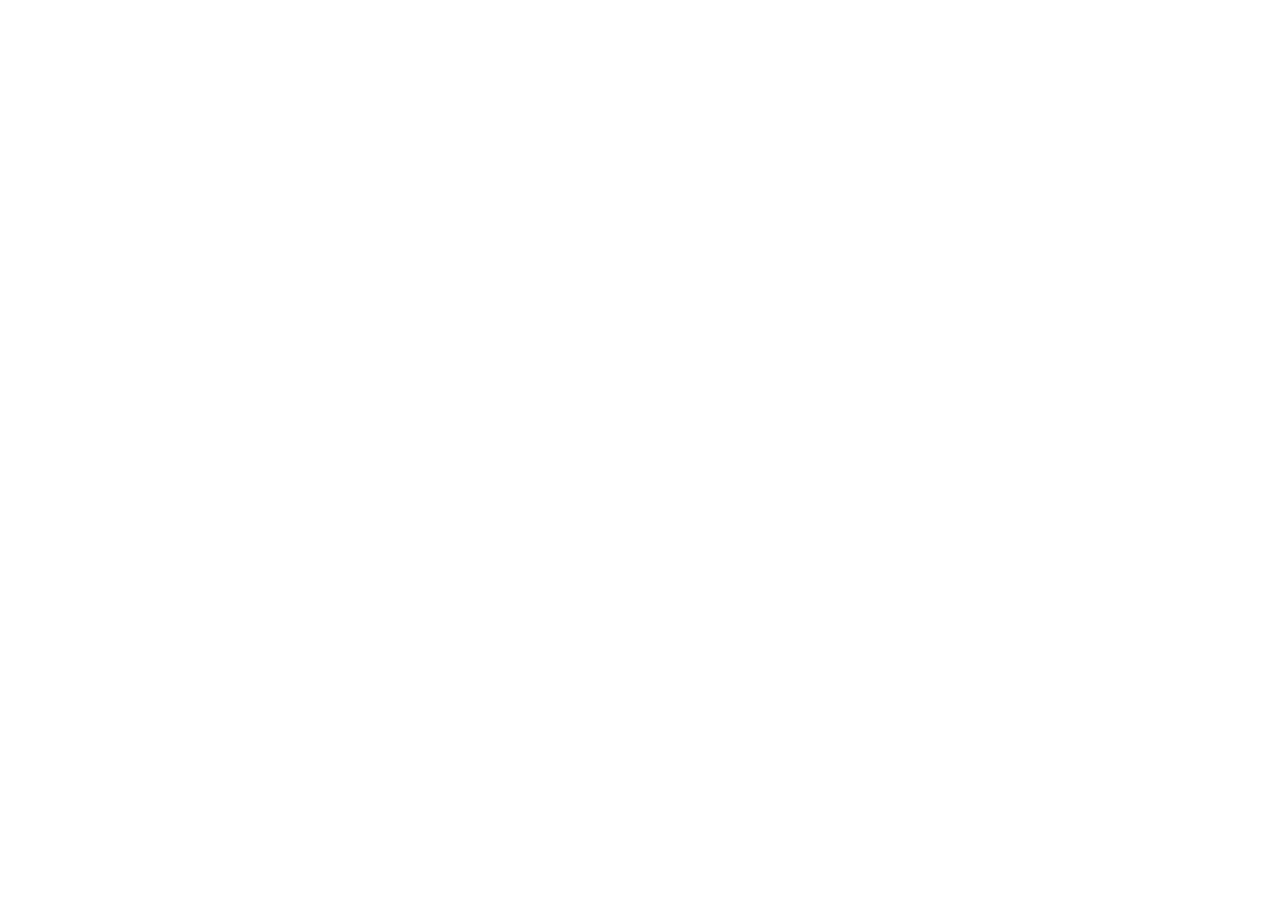
==== yangchengdong/源代码/7.11~7.13 （1、2、3、4、5、6、7）/index.html @ 43c169cd "7.12" ====
<!DOCTYPE html>
<html lang="en">
<head>
    <meta charset="UTF-8">
    <meta http-equiv="X-UA-Compatible" content="IE=edge">
    <meta name="viewport" content="width=device-width, initial-scale=1.0">
    <title>Document</title>
</head>
<body>
    
</body>
<script>
    // let a = /[ab]c/gi;
    // let b = new RegExp(a,'i')
    // console.log(a.source);
    // console.log(b);

    // let a = 1;
    // function aa () {
    //     console.log(a);
    // }
    // aa();

    // let text= 'cat,bat,sat,fff';
    // let pattern1 =  /.at?/g;
    // let pattern2 =  /.at/;
    // console.log(pattern1.exec(text));
    // console.log(pattern1.exec(text));
    // console.log(pattern1.source);
    // console.log(pattern1.toString());
    // console.log(pattern1==pattern1.valueOf());

    // let a = /(.)add(.)a(.)/;
    // let b = /^[23]$/;
    // if(a.test('dwaddwas')){
    //     console.log(RegExp.input);
    //     console.log(RegExp.leftContext);
    //     console.log(RegExp.rightContext);
    //     console.log(RegExp.lastMatch);
    //     console.log(RegExp.lastParen);
    //     console.log(RegExp.$1);
    //     console.log(RegExp.$2);
    //     console.log(RegExp.$3);
    // }
    // console.log(a.test('32'));
    // console.log(b.test('244'));
//     var anyString = 'Mozilla';
// var anyString4 = anyString.substring(1);
// console.log(anyString4);
// let obj = null;
// console.log(obj==true);//
// let a = 'nihao';
// let b = a.concat('shijie',"!");
// console.log(a);
// console.log(b);

// let a ='  nihao aaa '
// console.log(a.trimLeft());

// let a = 'haha';
// console.log(a.padStart(6));
// console.log(a.padEnd(6));
// console.log(a.padStart(6,'.'));
// console.log(a.padEnd(8,'?..'));

// for(const c of a ){
//     console.log(c);
// }
// let a = 'cat,bat,lat,uat';
// console.log(a.replace(/(.at)/g,'i like ($1)'));

// let a ='1jia46Jian2412cheng325chu231';
// function change(text){
//     return text.replace(/(jia)|(Jian)|(cheng)|(chu)/g,(match,pos,originText)=>{
//         switch(match){
//             case 'jia':
//                 return '+';
//                 break;
//                 case 'Jian':
//                 return '-';
//                 break;
//                 case 'cheng':
//                 return '*';
//                 break;
//                 case 'chu':
//                 return '/';
//                 break;
//         }
//     });
// }
// console.log(change(a));

// let a = 'ad,d,atg,ea,'
// console.log(a.split(/[^,]+/));


// let a = 'dede';
// console.log(a.localeCompare('abc'));
// console.log(a.localeCompare('eaa'));
// console.log(a.localeCompare('dede'));

// let global= function(){
//     return this;
// }
// console.log(global);

// let values = [2,52,31,1,5,1,6,];
// console.log(Math.max(...values));

// function selectFrom(minValue,maxValue){
// let choice=maxValue-minValue+1;
// return Math.floor(Math.random()*choice+minValue);
// }

// console.log(Number(selectFrom));
let a = [undefined,null];
console.log(a.length);




</script>
</html>
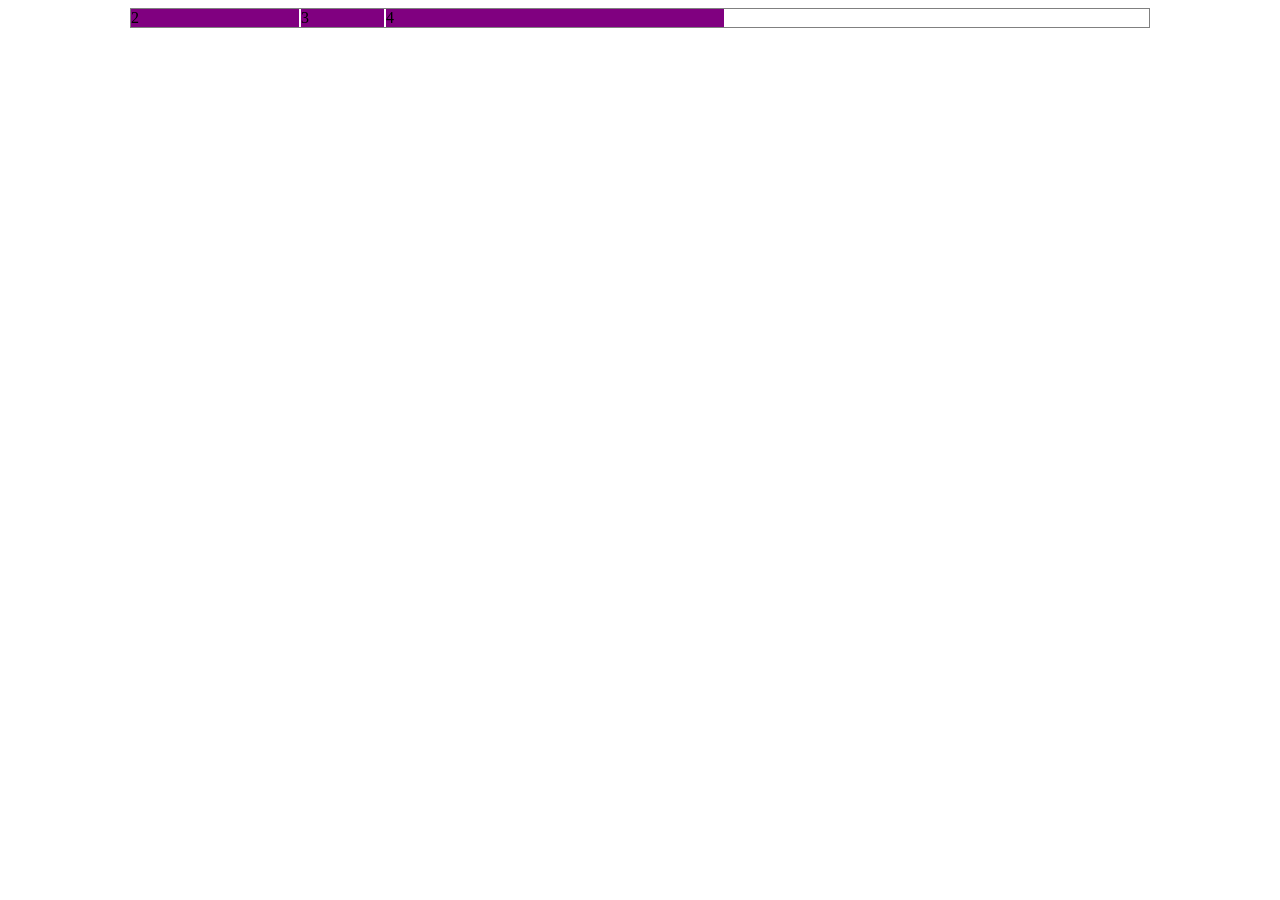
==== commit c0f4f88c: "7.13~7.14" ====
--- a/yangchengdong/源代码/7.11~7.13 （1、2、3、4、5、6、7）/index.html
+++ b/yangchengdong/源代码/7.11~7.13 （1、2、3、4、5、6、7）/index.html
@@ -1,18 +1,88 @@
 <!DOCTYPE html>
 <html lang="en">
+
 <head>
     <meta charset="UTF-8">
     <meta http-equiv="X-UA-Compatible" content="IE=edge">
     <meta name="viewport" content="width=device-width, initial-scale=1.0">
     <title>Document</title>
+    <style>
+        /* article {
+            width: 300px;
+            height: 300px;
+            border: solid 1px silver;
+            display: grid;
+            grid-template-rows: repeat(3, 1fr);
+            grid-template-columns: repeat(3, 1fr);
+
+        } */
+
+        [class^='col-'] {
+            /* width: 100px;
+            height: 100px; */
+            background-color: purple;
+            background-clip: content-box;
+            border: px solid gray;
+            box-sizing: border-box;
+
+        }
+
+        .container {
+            width: 1020px;
+            margin: 0 auto;
+        }
+
+        .row {
+            display: grid;
+            grid-template-columns: repeat(12, 1fr);
+            gap: 2px 2px;
+            border: 1px solid gray;
+        }
+
+        .col-2 {
+            grid-column-end: span 2;
+        }
+
+        .col-3 {
+            grid-column-end: span 3;
+        }
+
+        .col-4 {
+            grid-column-end: span 4;
+        }
+
+        .col-5 {
+            grid-column-end: span 5;
+        }
+
+        .col-6 {
+            grid-column-end: span 6;
+        }
+
+        .col-7 {
+            grid-column-end: span 7;
+        }
+
+        .col-8 {
+            grid-column-end: span 8;
+        }
+    </style>
 </head>
+
 <body>
-    
+    <article class="container">
+        <div class="row">
+            <div class="col-2">2</div>
+            <div class="col-1">3</div>
+            <div class="col-4">4</div>
+        </div>
+
+    </article>
 </body>
 <script>
     // let a = /[ab]c/gi;
     // let b = new RegExp(a,'i')
-    // console.log(a.source);
+    // console.log(a.sPource);
     // console.log(b);
 
     // let a = 1;
@@ -44,80 +114,221 @@
     // }
     // console.log(a.test('32'));
     // console.log(b.test('244'));
-//     var anyString = 'Mozilla';
-// var anyString4 = anyString.substring(1);
-// console.log(anyString4);
-// let obj = null;
-// console.log(obj==true);//
-// let a = 'nihao';
-// let b = a.concat('shijie',"!");
-// console.log(a);
-// console.log(b);
-
-// let a ='  nihao aaa '
-// console.log(a.trimLeft());
-
-// let a = 'haha';
-// console.log(a.padStart(6));
-// console.log(a.padEnd(6));
-// console.log(a.padStart(6,'.'));
-// console.log(a.padEnd(8,'?..'));
-
-// for(const c of a ){
-//     console.log(c);
-// }
-// let a = 'cat,bat,lat,uat';
-// console.log(a.replace(/(.at)/g,'i like ($1)'));
-
-// let a ='1jia46Jian2412cheng325chu231';
-// function change(text){
-//     return text.replace(/(jia)|(Jian)|(cheng)|(chu)/g,(match,pos,originText)=>{
-//         switch(match){
-//             case 'jia':
-//                 return '+';
-//                 break;
-//                 case 'Jian':
-//                 return '-';
-//                 break;
-//                 case 'cheng':
-//                 return '*';
-//                 break;
-//                 case 'chu':
-//                 return '/';
-//                 break;
-//         }
-//     });
-// }
-// console.log(change(a));
-
-// let a = 'ad,d,atg,ea,'
-// console.log(a.split(/[^,]+/));
-
-
-// let a = 'dede';
-// console.log(a.localeCompare('abc'));
-// console.log(a.localeCompare('eaa'));
-// console.log(a.localeCompare('dede'));
-
-// let global= function(){
-//     return this;
-// }
-// console.log(global);
-
-// let values = [2,52,31,1,5,1,6,];
-// console.log(Math.max(...values));
-
-// function selectFrom(minValue,maxValue){
-// let choice=maxValue-minValue+1;
-// return Math.floor(Math.random()*choice+minValue);
-// }
-
-// console.log(Number(selectFrom));
-let a = [undefined,null];
-console.log(a.length);
-
-
-
-
+    //     var anyString = 'Mozilla';
+    // var anyString4 = anyString.substring(1);
+    // console.log(anyString4);
+    // let obj = null;
+    // console.log(obj==true);//
+    // let a = 'nihao';
+    // let b = a.concat('shijie',"!");
+    // console.log(a);
+    // console.log(b);
+
+    // let a ='  nihao aaa '
+    // console.log(a.trimLeft());
+
+    // let a = 'haha';
+    // console.log(a.padStart(6));
+    // console.log(a.padEnd(6));
+    // console.log(a.padStart(6,'.'));
+    // console.log(a.padEnd(8,'?..'));
+
+    // for(const c of a ){
+    //     console.log(c);
+    // }
+    // let a = 'cat,bat,lat,uat';
+    // console.log(a.replace(/(.at)/g,'i like ($1)'));
+
+    // let a ='1jia46Jian2412cheng325chu231';
+    // function change(text){
+    //     return text.replace(/(jia)|(Jian)|(cheng)|(chu)/g,(match,pos,originText)=>{
+    //         switch(match){
+    //             case 'jia':
+    //                 return '+';
+    //                 break;
+    //                 case 'Jian':
+    //                 return '-';
+    //                 break;
+    //                 case 'cheng':
+    //                 return '*';
+    //                 break;
+    //                 case 'chu':
+    //                 return '/';
+    //                 break;
+    //         }
+    //     });
+    // }
+    // console.log(change(a));
+
+    // let a = 'ad,d,atg,ea,'
+    // console.log(a.split(/[^,]+/));
+
+
+    // let a = 'dede';
+    // console.log(a.localeCompare('abc'));
+    // console.log(a.localeCompare('eaa'));
+    // console.log(a.localeCompare('dede'));
+
+    // let global= function(){
+    //     return this;
+    // }
+    // console.log(global);
+
+    // let values = [2,52,31,1,5,1,6,];
+    // console.log(Math.max(...values));
+
+    // function selectFrom(minValue,maxValue){
+    // let choice=maxValue-minValue+1;
+    // return Math.floor(Math.random()*choice+minValue);
+    // }
+
+    // console.log(Number(selectFrom));
+    // let a = [undefined,null];
+    // console.log(a.length);
+
+    // let a =['da',5,'fs','f34','d'];
+    // for(const [index,value] of a.entries()){//拆分键值对
+    //     console.log(index);
+    //     console.log(value);
+    // }
+
+    // const a = [1,2,3,4,5];
+    // console.log(a.toString());
+    // console.log(a.join('?'));
+
+    // let a = [];
+    // console.log(a.push(1,2),a,a.pop());
+
+    // let a = [1,6,3,15,6];
+    // console.log(a.splice(2,3));//返回删除的元素数组
+    // console.log(a.splice(2,0,'first'));
+    // console.log(a.splice(2,1,'nb'));
+    // console.log(a);
+
+
+    // let a = [1,4,2,5,3];
+    // console.log(a.find((element,index,array)=>element<4));//1 只找一个
+    // let buf = new ArrayBuffer(32);
+    // let a = new Int32Array(buf);
+    // console.log(a.length);
+    // console.log(Float64Array.BYTES_PER_ELEMENT);
+
+
+    // const m1 = new Map([
+    //     ['key1','value1'],
+    //     ['key2','value2'],
+    //     ['key3','value3'],
+    // ])
+    // console.log(m1,m1.size);
+    // console.log(m1.keys(),m1.values());//得到所有key,value
+    // console.log(m1.has('key1'),m1.has('value1'));//判断有无某个key
+    // console.log(m1.get('key1'),m1.get('key4'));//获取某个key的值
+    // console.log(m1.set('key4','value4').set('key5','value5'));//添加键值
+    // console.log(m1.delete('key3'),m1);//删除某对键值，成功删除返回true
+    // m1.clear();//清除所有
+    // console.log(m1);
+
+
+
+
+
+
+
+
+
+
+    // let b = {
+    //     a: 1,
+    //     b: 2,
+    //     c: 3
+    // };
+    // let c = [];
+    // b.name = 'furi';
+    // c.push('kuri');
+    // m1.set(b,c);
+    // console.log(m1.get(b));//map键值可以是任何数据类型。
+
+
+    // const b = new Map([
+    //     ['key1','value1'],
+    //     ['key2','value2'],
+    //     ['key3','value3'],
+    // ])
+    // // console.log(b.entries(),b,[...b]);
+    // for(let [key,value] of b.entries()){
+    //     console.log(key,value);
+    // }
+    //
+    // let arr=[{},1,2];
+    // let arr1=Array.of(...arr);
+    // arr[0].name='furi';
+    // console.log(arr[0],arr1);
+
+
+    // let arr= [1,2,3];
+    // let set=new Set(arr);
+    // console.log(set);
+
+    // let arr = [2,11,7,1524,21,241,4,24124,124,1241,24,132,21,3,23,5,1,15,3,4,2,4,21,3,214];
+    // let ans=[];
+    // target=26;
+    // let map = new Map(arr.map((x,index)=>[x,index]));
+    // console.log(map);
+    // let start = Date.now();
+    // for(let [val,index] of map){
+    //     if(map.has(target-val)){
+    //          ans.push(index,arr.indexOf(target-val));
+    //         break;
+    //     }
+    // }
+    // let end = Date.now();
+    // console.log(end-start);
+    // Map{1=>'val 1',2=>'val 2',3=>'val 3',}
+    // for(let a of [2,1,4]){
+    //     console.log(a);
+    // }
+    // for(let a of [2,1,4]){
+    //     console.log(a);
+    // }
+    // function between (a,b) {
+    // 	return function (v){
+    // 	 return v>=a && v<=b;
+    // 	}
+    // }
+    // let arr = [1,2,3,4];
+    // console.log(arr.filter(between(2,4)))// [2,3,4]
+    // function* test(){
+    //     yield 1; yield 2; yield 3; return 'nihao ' }
+    // for(let  x of test()){
+    //     console.log(x);
+    // }
+    // let b = 'nihao${'
+    // let a = `ha${b}`
+    // console.log(a);
+    // console.log();
+    // console.log(a);
+    // // let a = 'nihao${daw}';
+    // console.log('a',a);
+    // console.log('a',a);
+    // console.log('a',a)
+    let a = {
+        nihao: 'hhe',
+        haha: {
+            a: 11,
+            b: 24,
+            c: 51,
+            d: 124,
+            e: 24,
+            f: 142
+
+        }
+    }
+    // console.dir([11,42,5,12,2,41,2]);
+
+    // console.dir(Object.values(a.haha));
+    // let b = Object.values(a.haha);
+    // console.log(Math.max(...b));
+    console.dir(a.nihao)
 </script>
+
 </html>
